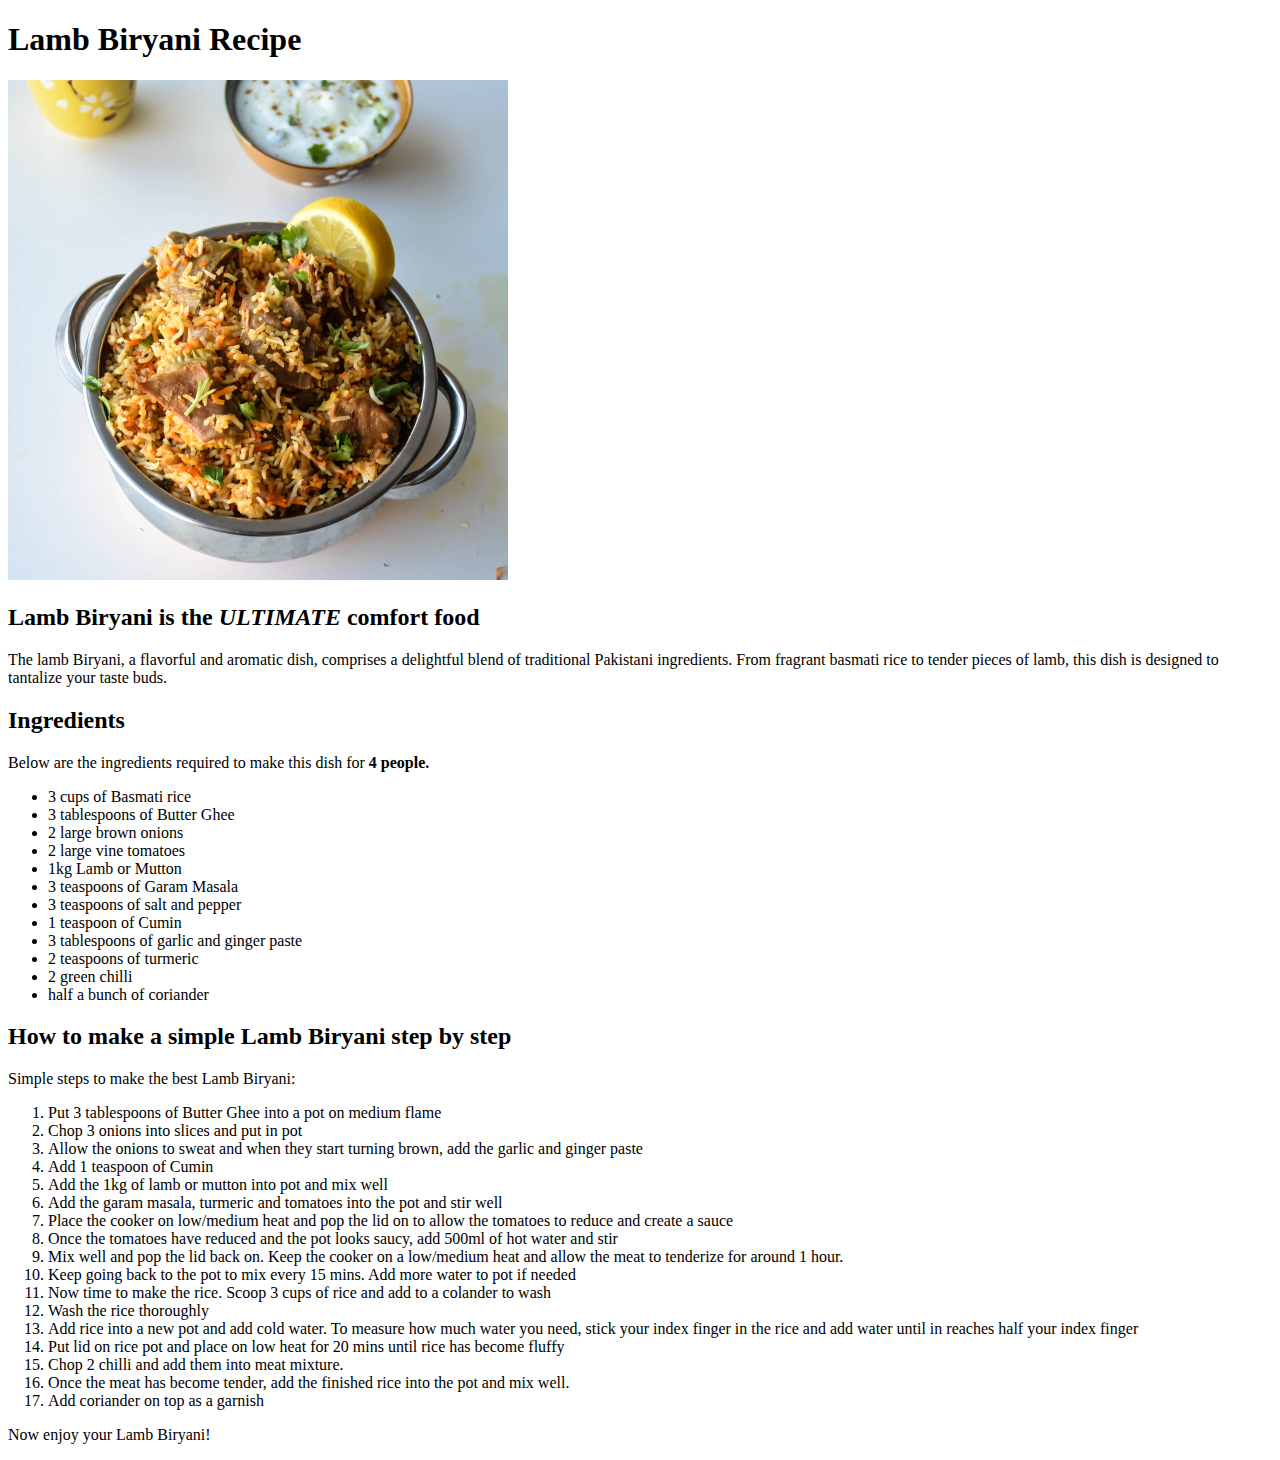
==== recipes/lamb-biryani.html @ 584269dc "index.html" ====
<!DOCTYPE html>
<html lang="en">
  <head>
    <meta charset="UTF-8" />
    <meta name="viewport" content="width=device-width, initial-scale=1.0" />
    <title>Lamb Biryani recipe</title>
  </head>
  <body>
    <h1>Lamb Biryani Recipe</h1>
    <img
      src="../images/lamb-biryani.jpeg"
      alt="What the Lamb Biryani looks like when finished"
      height="500"
      width="500"
    />
    <h2>
      Lamb Biryani is the <em><strong>ULTIMATE</strong></em> comfort food
    </h2>
    <p>
      The lamb Biryani, a flavorful and aromatic dish, comprises a delightful
      blend of traditional Pakistani ingredients. From fragrant basmati rice to
      tender pieces of lamb, this dish is designed to tantalize your taste buds.
    </p>
    <h2>Ingredients</h2>
    <p>
      Below are the ingredients required to make this dish for
      <strong>4 people.</strong>
    </p>
    <ul>
      <li>3 cups of Basmati rice</li>
      <li>3 tablespoons of Butter Ghee</li>
      <li>2 large brown onions</li>
      <li>2 large vine tomatoes</li>
      <li>1kg Lamb or Mutton</li>
      <li>3 teaspoons of Garam Masala</li>
      <li>3 teaspoons of salt and pepper</li>
      <li>1 teaspoon of Cumin</li>
      <li>3 tablespoons of garlic and ginger paste</li>
      <li>2 teaspoons of turmeric</li>
      <li>2 green chilli</li>
      <li>half a bunch of coriander</li>
    </ul>
    <h2>How to make a simple Lamb Biryani step by step</h2>
    <p>Simple steps to make the best Lamb Biryani:</p>
    <ol>
      <li>Put 3 tablespoons of Butter Ghee into a pot on medium flame</li>
      <li>Chop 3 onions into slices and put in pot</li>
      <li>
        Allow the onions to sweat and when they start turning brown, add the
        garlic and ginger paste
      </li>
      <li>Add 1 teaspoon of Cumin</li>
      <li>Add the 1kg of lamb or mutton into pot and mix well</li>
      <li>
        Add the garam masala, turmeric and tomatoes into the pot and stir well
      </li>
      <li>
        Place the cooker on low/medium heat and pop the lid on to allow the
        tomatoes to reduce and create a sauce
      </li>
      <li>
        Once the tomatoes have reduced and the pot looks saucy, add 500ml of hot
        water and stir
      </li>
      <li>
        Mix well and pop the lid back on. Keep the cooker on a low/medium heat
        and allow the meat to tenderize for around 1 hour.
      </li>
      <li>
        Keep going back to the pot to mix every 15 mins. Add more water to pot
        if needed
      </li>
      <li>
        Now time to make the rice. Scoop 3 cups of rice and add to a colander to
        wash
      </li>
      <li>Wash the rice thoroughly</li>
      <li>
        Add rice into a new pot and add cold water. To measure how much water
        you need, stick your index finger in the rice and add water until in
        reaches half your index finger
      </li>
      <li>
        Put lid on rice pot and place on low heat for 20 mins until rice has
        become fluffy
      </li>
      <li>Chop 2 chilli and add them into meat mixture.</li>
      <li>
        Once the meat has become tender, add the finished rice into the pot and
        mix well.
      </li>
      <li>Add coriander on top as a garnish</li>
    </ol>
    <p>Now enjoy your Lamb Biryani!</p>
  </body>
</html>
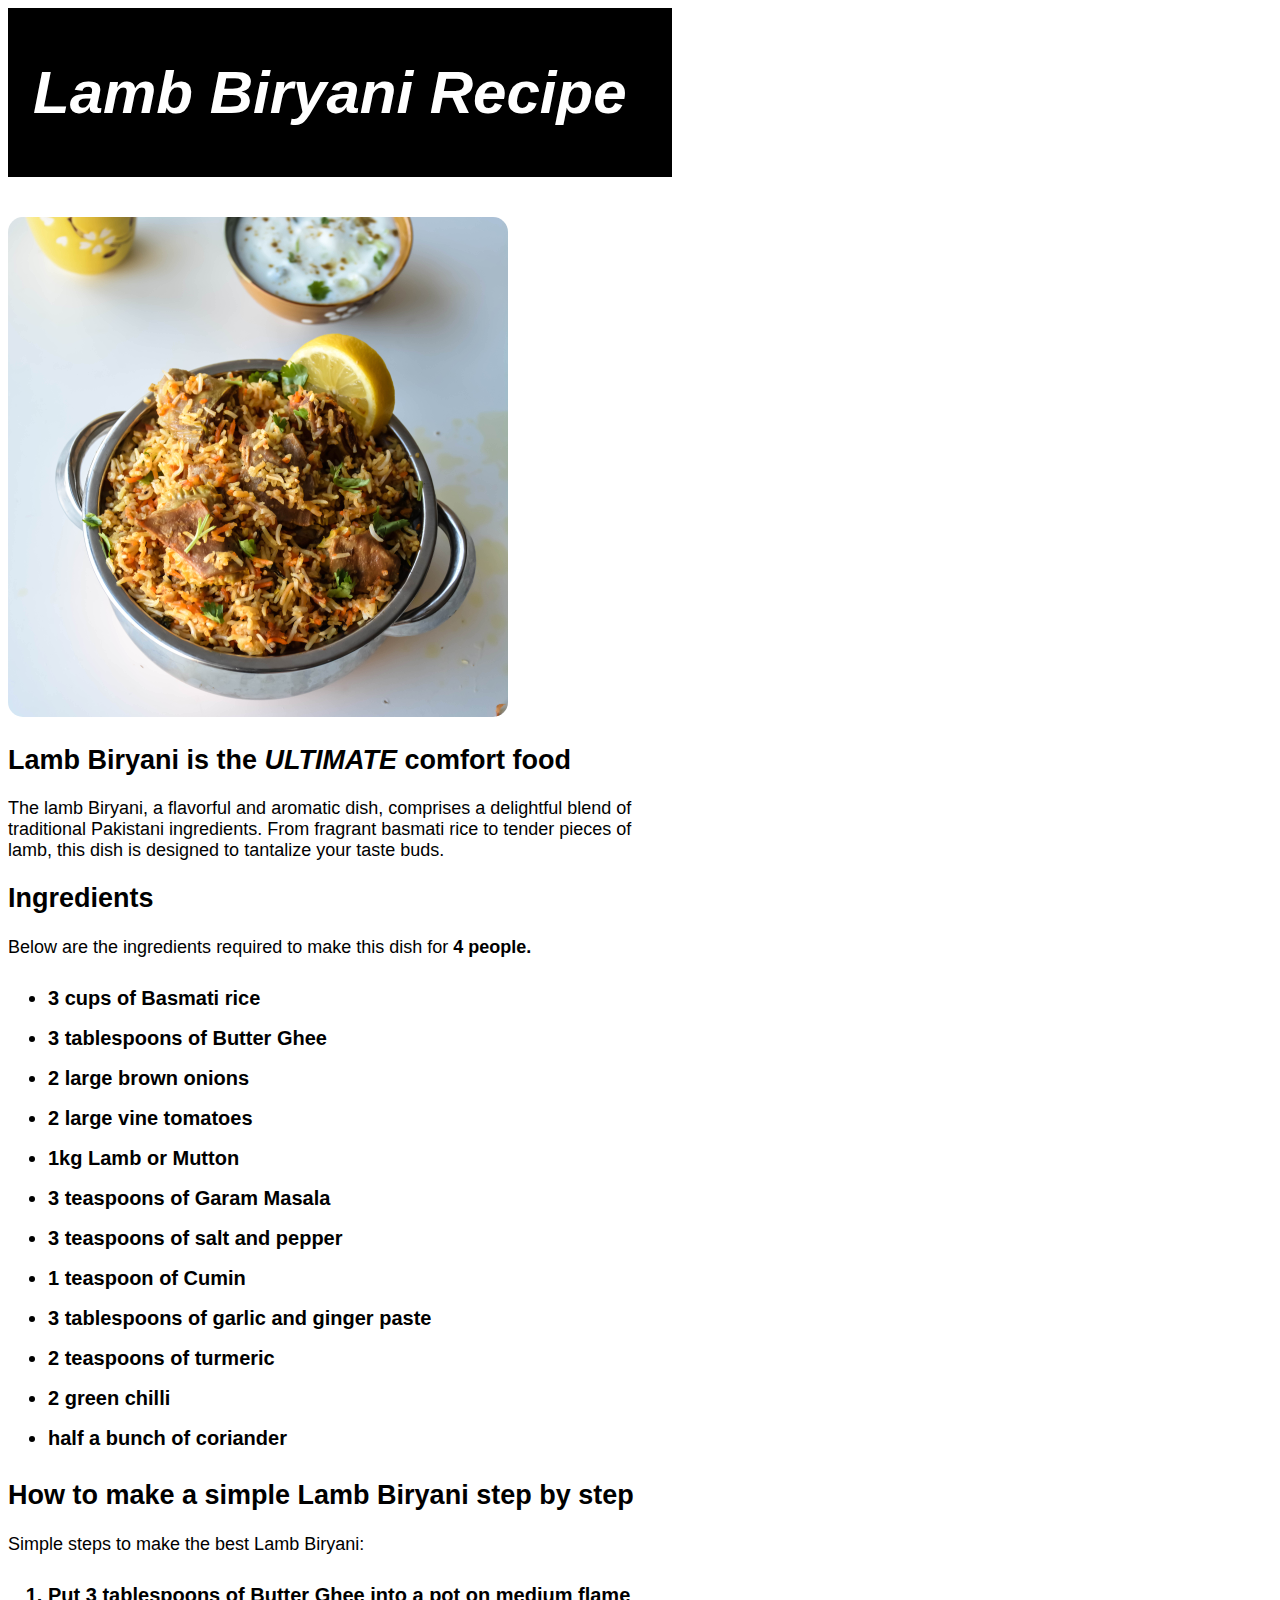
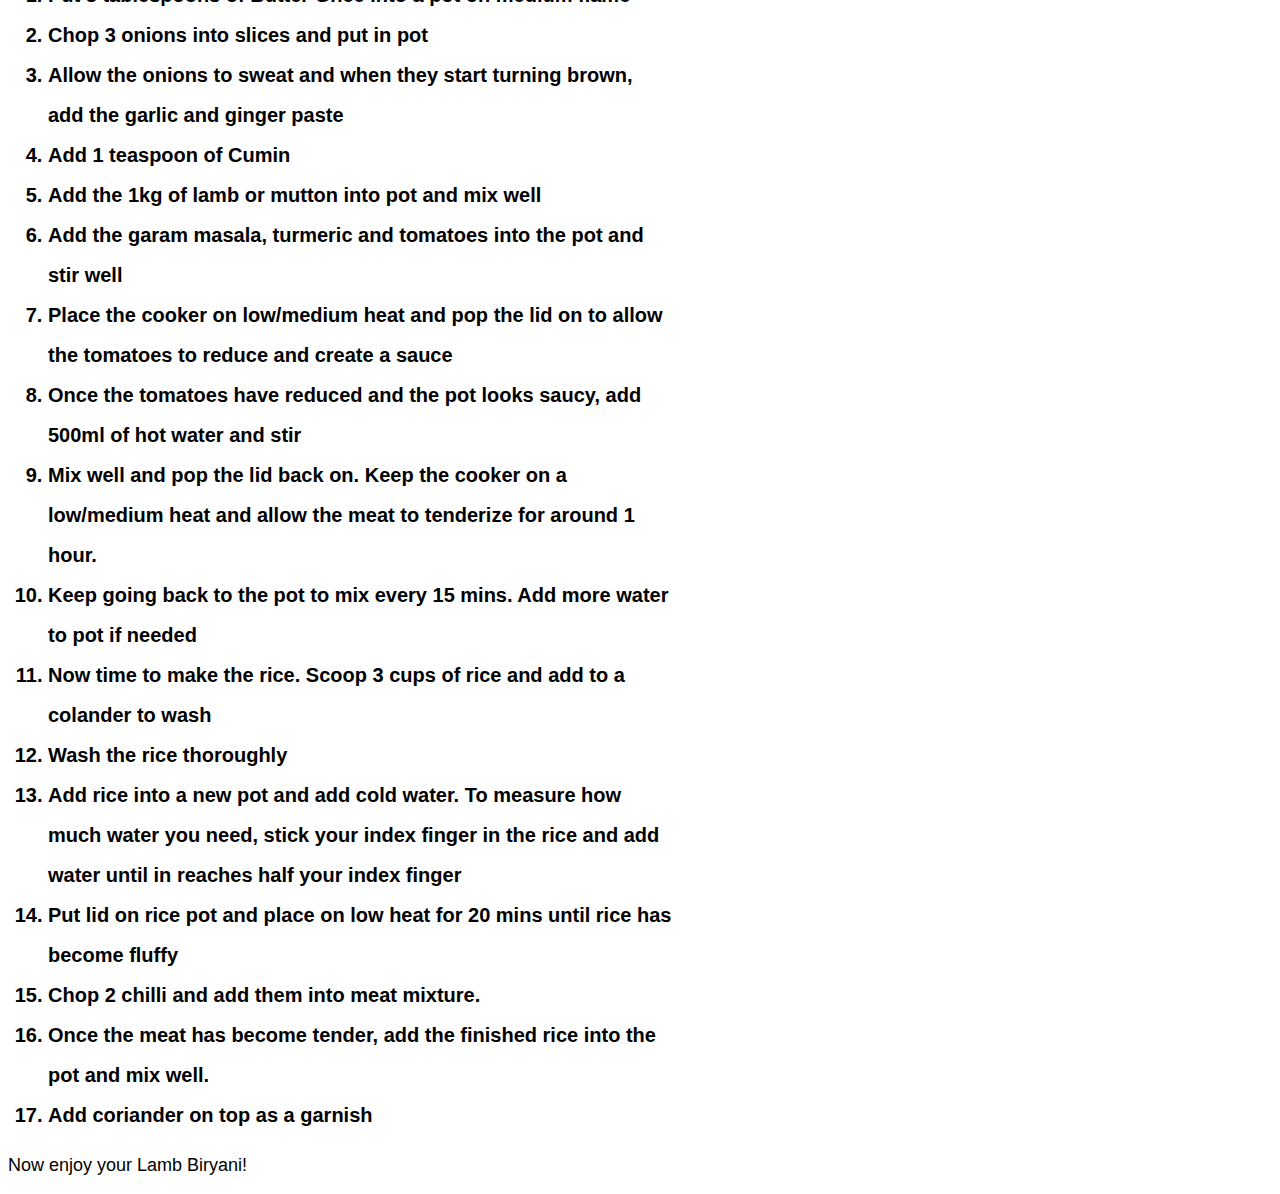
==== commit e6779cb5: "first attempt at styling index.html and recipe html pages. Slightly modified style.css in recipe dir" ====
--- a/recipes/lamb-biryani.html
+++ b/recipes/lamb-biryani.html
@@ -3,10 +3,11 @@
   <head>
     <meta charset="UTF-8" />
     <meta name="viewport" content="width=device-width, initial-scale=1.0" />
+    <link rel="stylesheet" href="./style.css" />
     <title>Lamb Biryani recipe</title>
   </head>
   <body>
-    <h1>Lamb Biryani Recipe</h1>
+    <h1 id="heading-one">Lamb Biryani Recipe</h1>
     <img
       src="../images/lamb-biryani.jpeg"
       alt="What the Lamb Biryani looks like when finished"
--- a/recipes/style.css
+++ b/recipes/style.css
@@ -0,0 +1,49 @@
+/* style.css for recipe html pages */
+
+body {
+  font-family: Verdana, Geneva, Tahoma, sans-serif;
+  color: black;
+  background-color: white;
+  font-size: 18px;
+  padding-right: 600px;
+}
+
+#heading-one {
+  font-size: 60px;
+  font-style: italic;
+  font-family: "Gill Sans", "Gill Sans MT", Calibri, "Trebuchet MS", sans-serif;
+  color: #ffffff;
+  background-color: black;
+  padding-top: 50px;
+  padding-bottom: 50px;
+  padding-left: 25px;
+  margin-top: 0px;
+}
+img {
+  border-radius: 15px;
+}
+ul {
+  font-size: 20px;
+  line-height: 40px;
+  font-weight: bolder;
+}
+
+ol {
+  font-size: 20px;
+  line-height: 40px;
+  font-weight: bolder;
+}
+
+div li:hover {
+  color: #ffeca1;
+  font-size: 20.5px;
+  opacity: 80%;
+}
+
+a {
+  color: black;
+}
+
+a:hover {
+  color: #ffcd04;
+}
